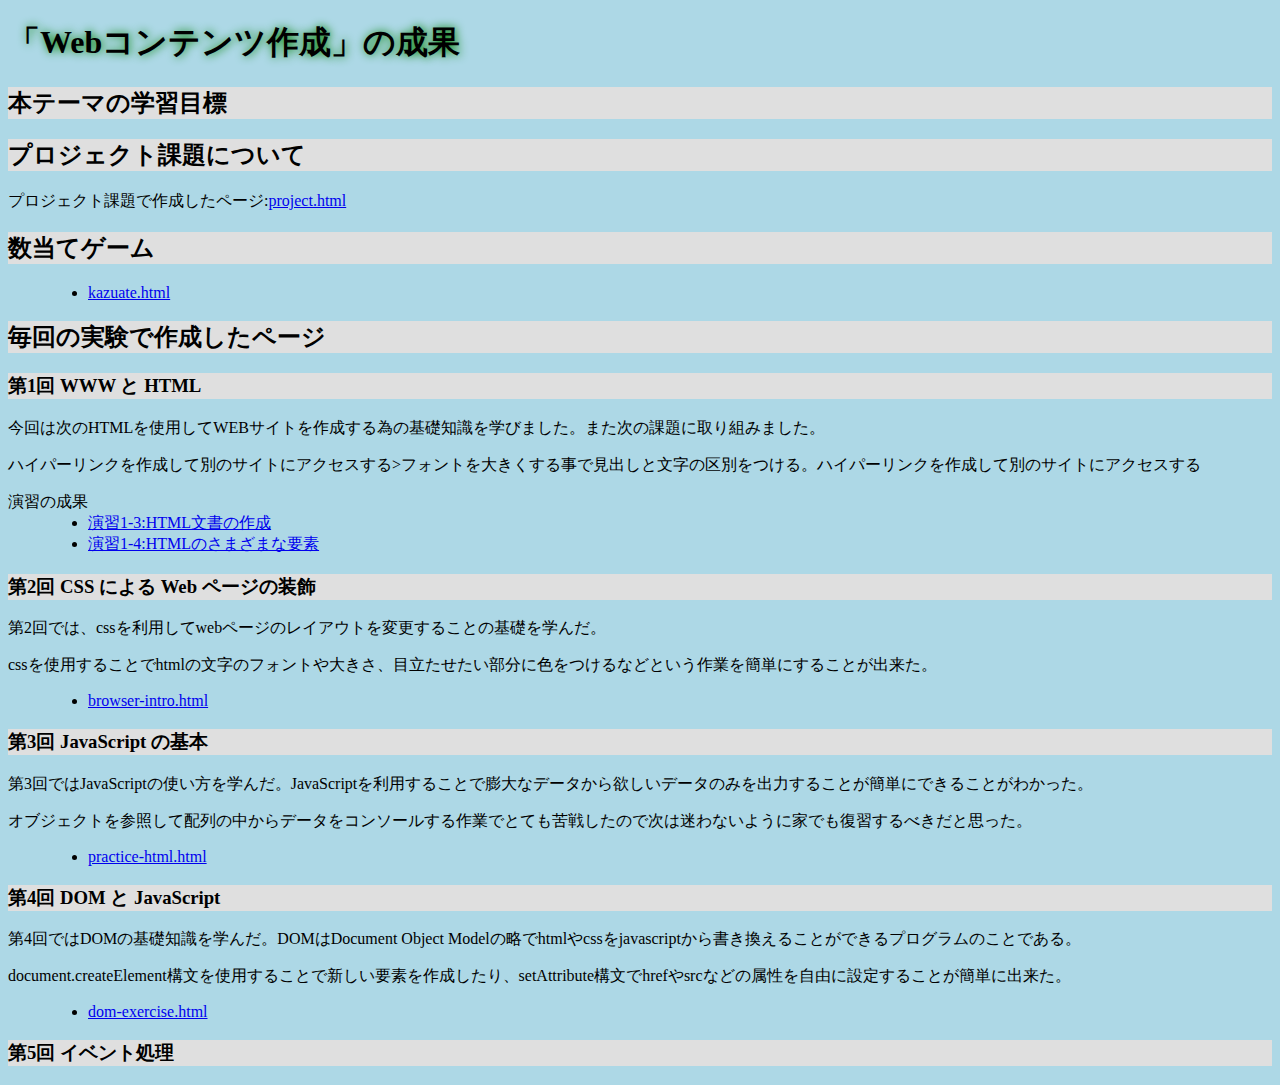
==== index.html @ 45a25f14 "リンク位置変更" ====
<!DOCTYPE html>
<html>
  <head>
    <meta charset="utf-8">
    <title>「Webコンテンツ作成」の成果</title>
    <link rel="stylesheet" href="style.css">
  </head>
  <body>
    <h1>「Webコンテンツ作成」の成果</h1>
    <h2>本テーマの学習目標</h2>
    <h2>プロジェクト課題について</h2>
    <p>プロジェクト課題で作成したページ:<a href="project.html"title="project.html"target="_blank">project.html</a></p>
    <h2>数当てゲーム</h2>
    <ul>
      <dd><li><a href="kazuate.html"title="課題3-1のhtmlファイル"target="_blank">kazuate.html</a></li></dd>
    </ul>
    <h2>毎回の実験で作成したページ</h2>
    <h3>第1回 WWW と HTML</h3>
    <p>今回は次のHTMLを使用してWEBサイトを作成する為の基礎知識を学びました。また次の課題に取り組みました。</p>
    ハイパーリンクを作成して別のサイトにアクセスする>フォントを大きくする事で見出しと文字の区別をつける。ハイパーリンクを作成して別のサイトにアクセスする</p>
    <dl>
    <dt>演習の成果</dt>
    <ul>
    <dd><li><a href="practice-html/structure.html"title="演習1-3のHTMLファイル"target="_blank">演習1-3:HTML文書の作成</a></li>
    <dd><li><a href="practice-html/elements.html"title="演習1-4のHTMLファイル"target="_blank">演習1-4:HTMLのさまざまな要素</a></li></dd>
    </ul>
    </dl>
    <h3>第2回 CSS による Web ページの装飾</h3>
    <p>第2回では、cssを利用してwebページのレイアウトを変更することの基礎を学んだ。</p>
    <p>cssを使用することでhtmlの文字のフォントや大きさ、目立たせたい部分に色をつけるなどという作業を簡単にすることが出来た。</p>
    <ul>
      <dd><li><a href="practice-css/browser-intro.html"title="演習2-3のcssファイル"target="_blank">browser-intro.html</a></li></dd>
    </ul>
    <h3>第3回 JavaScript の基本</h3>
    <p>第3回ではJavaScriptの使い方を学んだ。JavaScriptを利用することで膨大なデータから欲しいデータのみを出力することが簡単にできることがわかった。</p>
    <p>オブジェクトを参照して配列の中からデータをコンソールする作業でとても苦戦したので次は迷わないように家でも復習するべきだと思った。</p>
    <ul>
      <dd><li><a href="practice-js/obj-practice.html"title="課題3-6のhtmlファイル"target="_blank">practice-html.html</a></li></dd>
    </ul>
    <h3>第4回 DOM と JavaScript</h3>
    <p>第4回ではDOMの基礎知識を学んだ。DOMはDocument Object Modelの略でhtmlやcssをjavascriptから書き換えることができるプログラムのことである。</p>
    <p>document.createElement構文を使用することで新しい要素を作成したり、setAttribute構文でhrefやsrcなどの属性を自由に設定することが簡単に出来た。
    </p>
    <ul>
      <dd><li><a href="practice-dom/dom-exercise.html"title="演習4-2から4-5までのjsファイル"target="_blank">dom-exercise.html</a></li></dd>
    </ul>
    <h3>第5回 イベント処理</h3>
  </body>
</html>
---- style.css ----
body{
    background-color: lightblue;
}
h1{
    color:black;
    font-size :big;
    font-family: 'Times New Roman', Times, serif;
    text-shadow: green 1px 0 10px;
}
h2{
    color:black;
    background-color:#dfdfdf;
}
h3{
    font-size: 2.0;
    background-color:#dfdfdf;
}
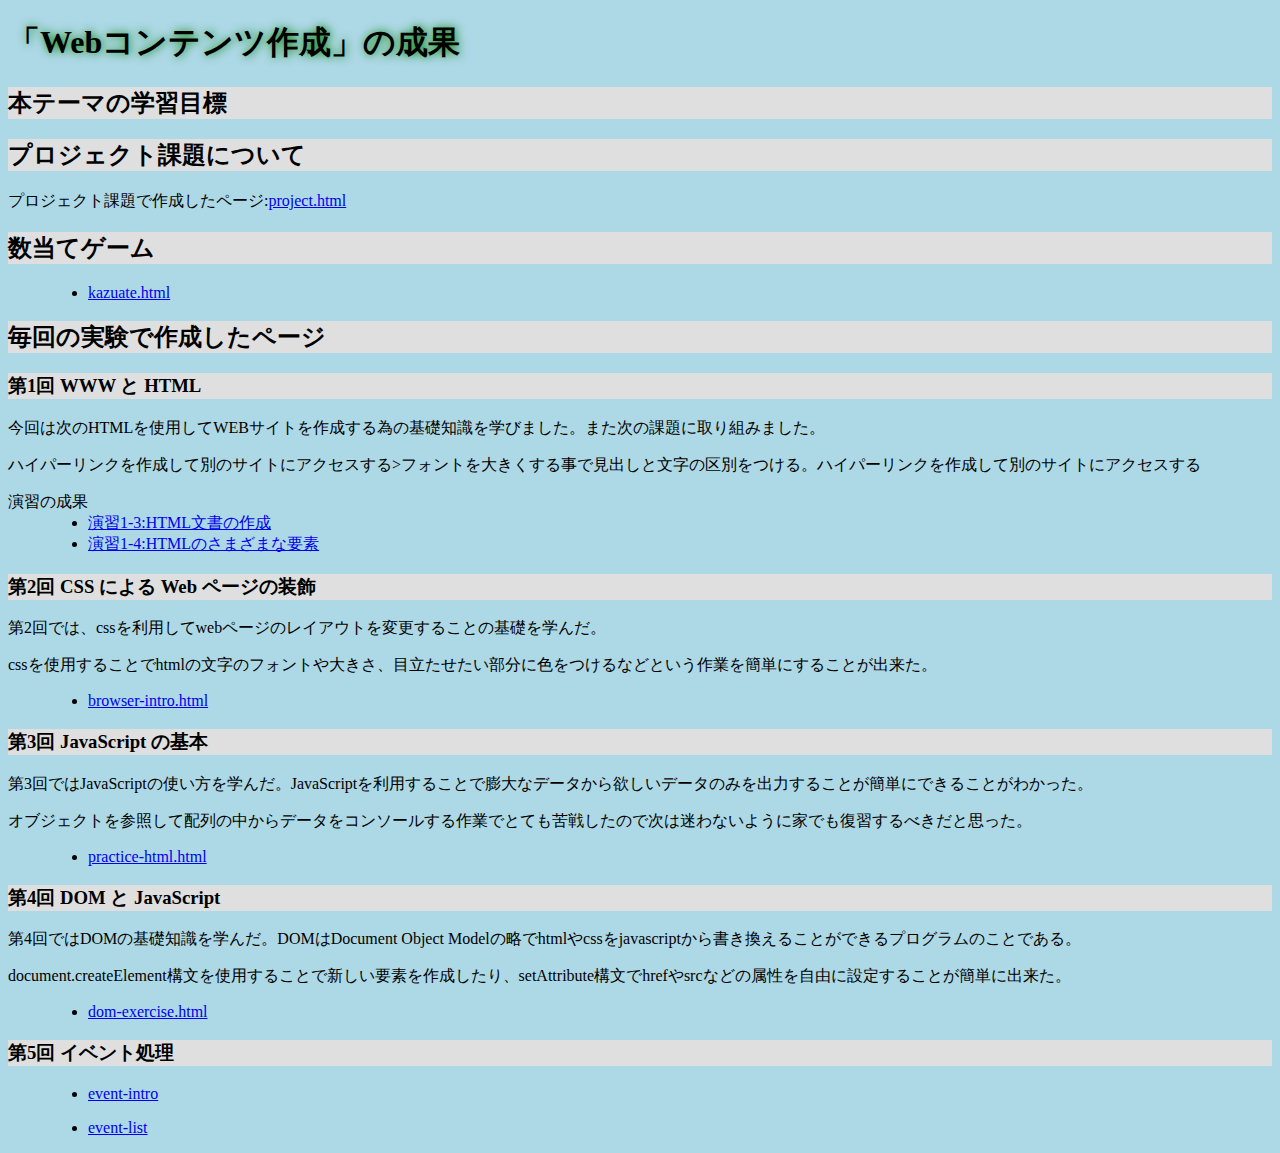
==== commit f67716d6: "更新" ====
--- a/index.html
+++ b/index.html
@@ -45,5 +45,11 @@
       <dd><li><a href="practice-dom/dom-exercise.html"title="演習4-2から4-5までのjsファイル"target="_blank">dom-exercise.html</a></li></dd>
     </ul>
     <h3>第5回 イベント処理</h3>
+    <ul>
+      <dd><li><a href="practice-event/event-intro.html"title="演習5-2"target="_blank">event-intro</a></li></dd>
+    </ul>
+    <ul>
+      <dd><li><a href="practice-event/event-list.html"title="演習5-3"target="_blank">event-list</a></li></dd>
+    </ul>
   </body>
 </html>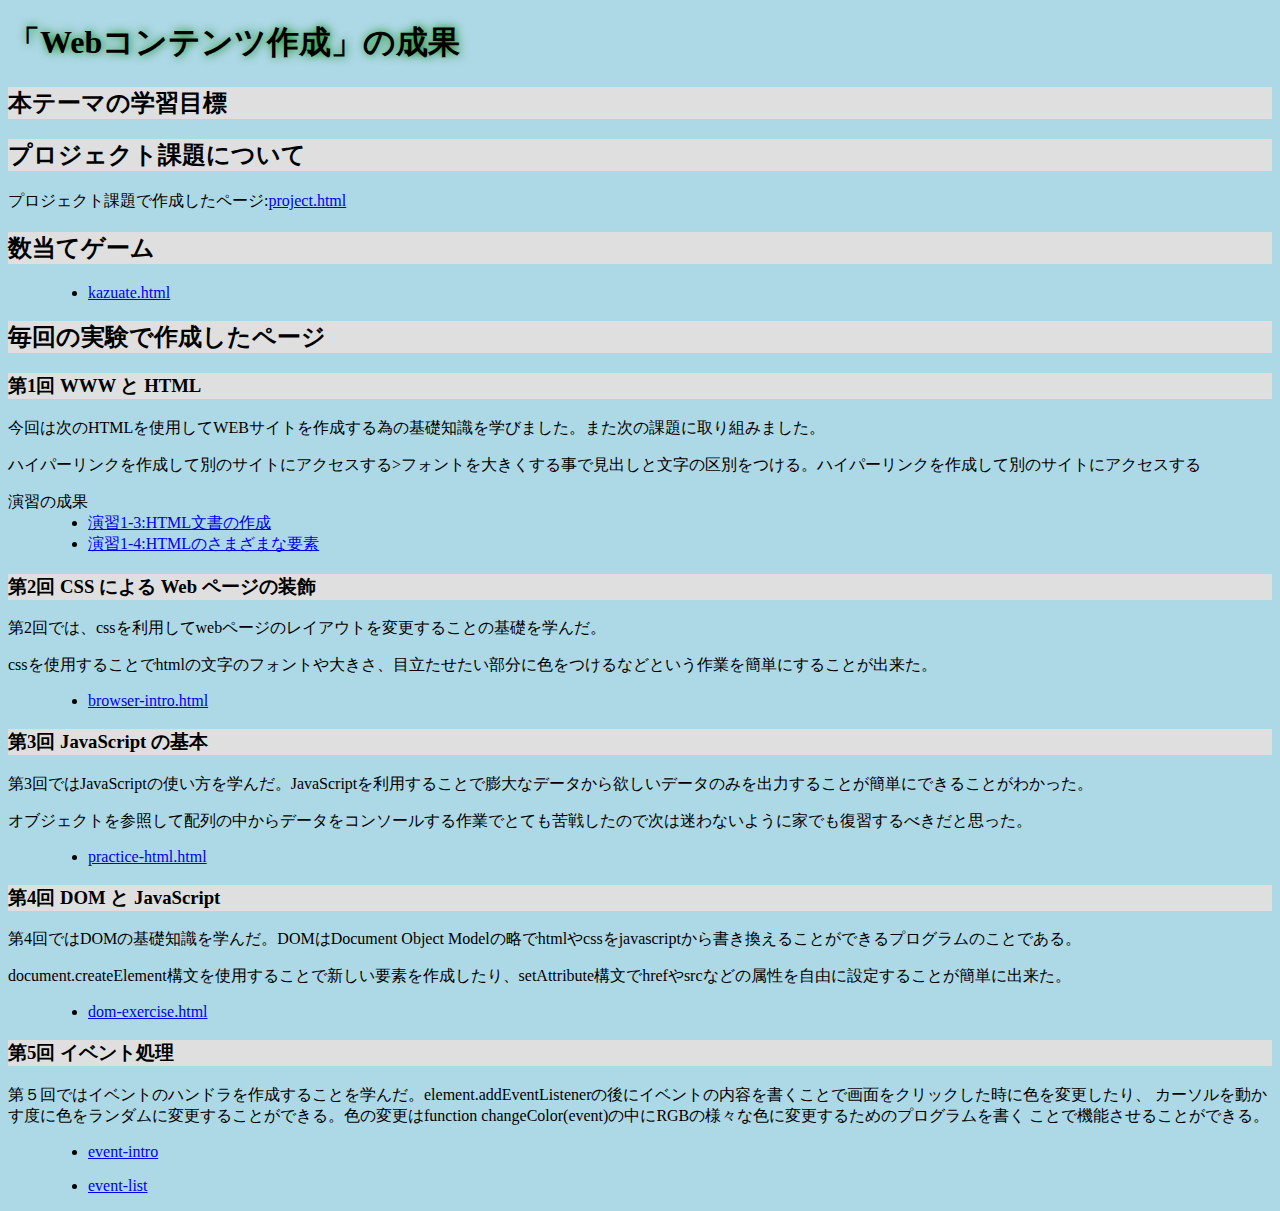
==== commit 3e508ee3: "5回感想" ====
--- a/index.html
+++ b/index.html
@@ -45,6 +45,9 @@
       <dd><li><a href="practice-dom/dom-exercise.html"title="演習4-2から4-5までのjsファイル"target="_blank">dom-exercise.html</a></li></dd>
     </ul>
     <h3>第5回 イベント処理</h3>
+    <p>第５回ではイベントのハンドラを作成することを学んだ。element.addEventListenerの後にイベントの内容を書くことで画面をクリックした時に色を変更したり、
+      カーソルを動かす度に色をランダムに変更することができる。色の変更はfunction changeColor(event)の中にRGBの様々な色に変更するためのプログラムを書く
+    ことで機能させることができる。</p>
     <ul>
       <dd><li><a href="practice-event/event-intro.html"title="演習5-2"target="_blank">event-intro</a></li></dd>
     </ul>
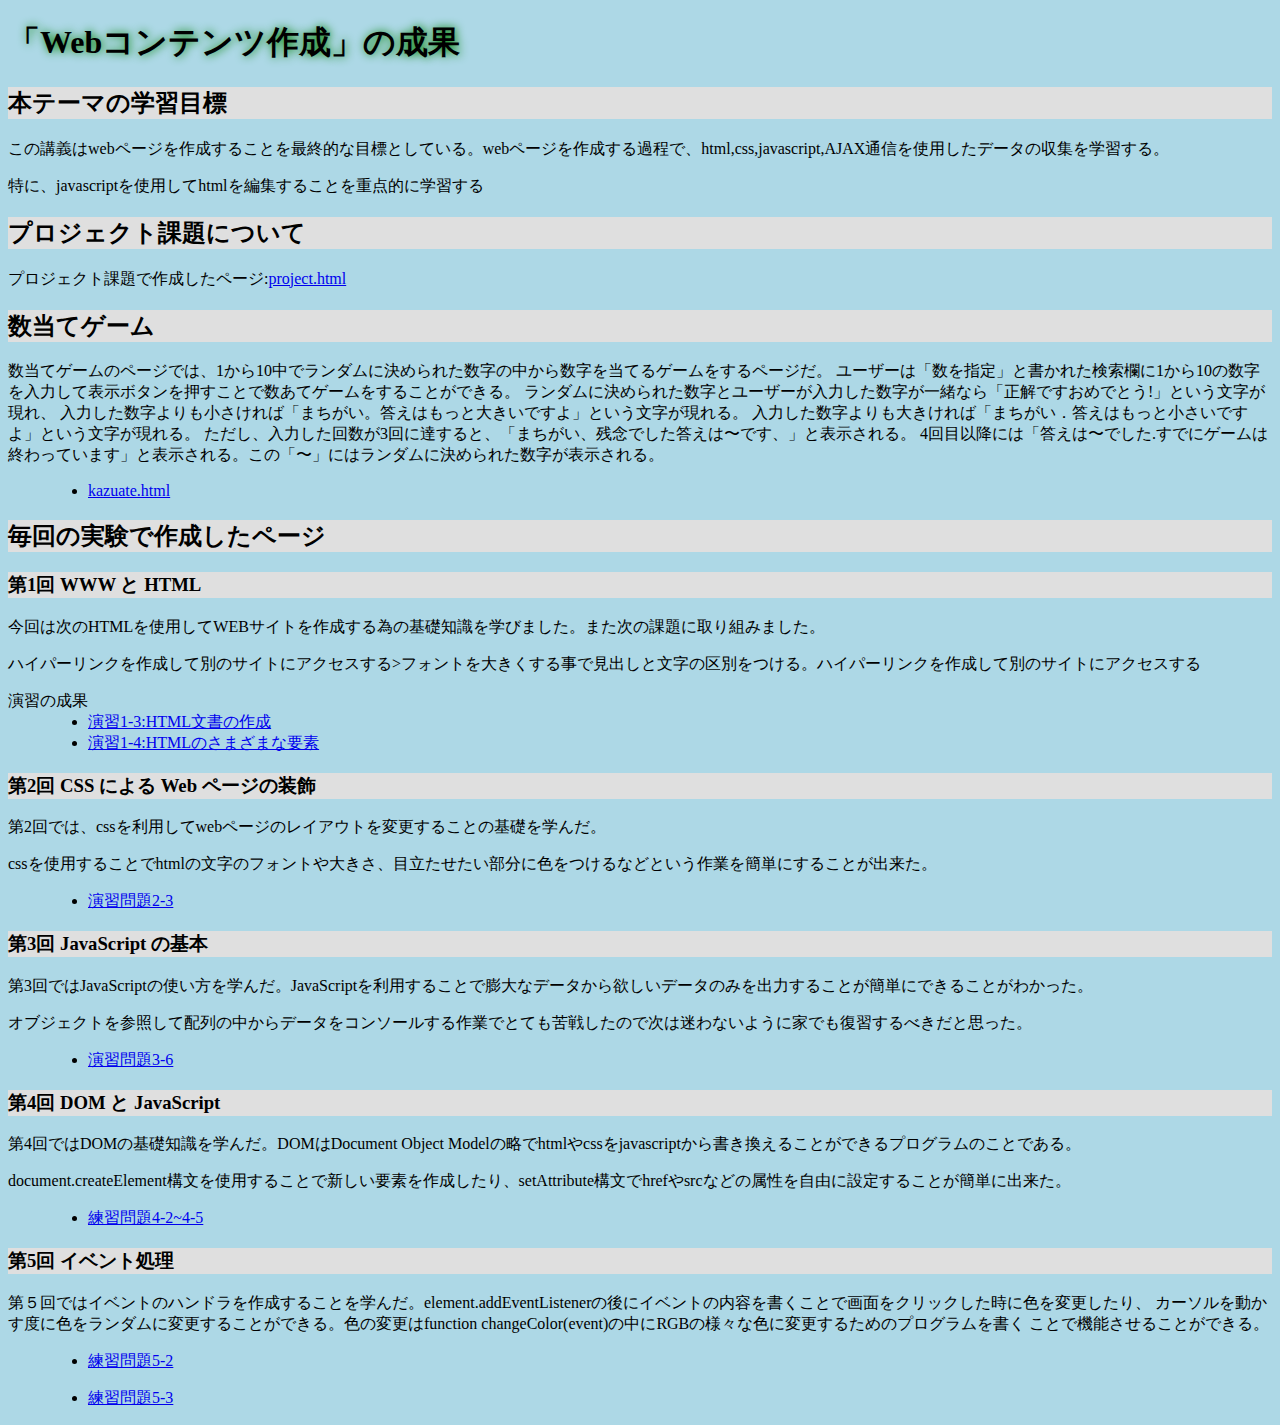
==== commit 9617b4cf: "課題の名前変更" ====
--- a/index.html
+++ b/index.html
@@ -8,9 +8,19 @@
   <body>
     <h1>「Webコンテンツ作成」の成果</h1>
     <h2>本テーマの学習目標</h2>
+    <p>この講義はwebページを作成することを最終的な目標としている。webページを作成する過程で、html,css,javascript,AJAX通信を使用したデータの収集を学習する。
+    </p>
+    <p>特に、javascriptを使用してhtmlを編集することを重点的に学習する</p>
     <h2>プロジェクト課題について</h2>
     <p>プロジェクト課題で作成したページ:<a href="project.html"title="project.html"target="_blank">project.html</a></p>
     <h2>数当てゲーム</h2>
+    <p>数当てゲームのページでは、1から10中でランダムに決められた数字の中から数字を当てるゲームをするページだ。
+      ユーザーは「数を指定」と書かれた検索欄に1から10の数字を入力して表示ボタンを押すことで数あてゲームをすることができる。
+      ランダムに決められた数字とユーザーが入力した数字が一緒なら「正解ですおめでとう!」という文字が現れ、
+      入力した数字よりも小さければ「まちがい。答えはもっと大きいですよ」という文字が現れる。
+      入力した数字よりも大きければ「まちがい．答えはもっと小さいですよ」という文字が現れる。
+      ただし、入力した回数が3回に達すると、「まちがい、残念でした答えは〜です、」と表示される。
+      4回目以降には「答えは〜でした.すでにゲームは終わっています」と表示される。この「〜」にはランダムに決められた数字が表示される。</p>
     <ul>
       <dd><li><a href="kazuate.html"title="課題3-1のhtmlファイル"target="_blank">kazuate.html</a></li></dd>
     </ul>
@@ -29,30 +39,30 @@
     <p>第2回では、cssを利用してwebページのレイアウトを変更することの基礎を学んだ。</p>
     <p>cssを使用することでhtmlの文字のフォントや大きさ、目立たせたい部分に色をつけるなどという作業を簡単にすることが出来た。</p>
     <ul>
-      <dd><li><a href="practice-css/browser-intro.html"title="演習2-3のcssファイル"target="_blank">browser-intro.html</a></li></dd>
+      <dd><li><a href="practice-css/browser-intro.html"title="演習2-3のcssファイル"target="_blank">演習問題2-3</a></li></dd>
     </ul>
     <h3>第3回 JavaScript の基本</h3>
     <p>第3回ではJavaScriptの使い方を学んだ。JavaScriptを利用することで膨大なデータから欲しいデータのみを出力することが簡単にできることがわかった。</p>
     <p>オブジェクトを参照して配列の中からデータをコンソールする作業でとても苦戦したので次は迷わないように家でも復習するべきだと思った。</p>
     <ul>
-      <dd><li><a href="practice-js/obj-practice.html"title="課題3-6のhtmlファイル"target="_blank">practice-html.html</a></li></dd>
+      <dd><li><a href="practice-js/obj-practice.html"title="課題3-6のhtmlファイル"target="_blank">演習問題3-6</a></li></dd>
     </ul>
     <h3>第4回 DOM と JavaScript</h3>
     <p>第4回ではDOMの基礎知識を学んだ。DOMはDocument Object Modelの略でhtmlやcssをjavascriptから書き換えることができるプログラムのことである。</p>
     <p>document.createElement構文を使用することで新しい要素を作成したり、setAttribute構文でhrefやsrcなどの属性を自由に設定することが簡単に出来た。
     </p>
     <ul>
-      <dd><li><a href="practice-dom/dom-exercise.html"title="演習4-2から4-5までのjsファイル"target="_blank">dom-exercise.html</a></li></dd>
+      <dd><li><a href="practice-dom/dom-exercise.html"title="演習4-2から4-5までのjsファイル"target="_blank">練習問題4-2~4-5</a></li></dd>
     </ul>
     <h3>第5回 イベント処理</h3>
     <p>第５回ではイベントのハンドラを作成することを学んだ。element.addEventListenerの後にイベントの内容を書くことで画面をクリックした時に色を変更したり、
       カーソルを動かす度に色をランダムに変更することができる。色の変更はfunction changeColor(event)の中にRGBの様々な色に変更するためのプログラムを書く
     ことで機能させることができる。</p>
     <ul>
-      <dd><li><a href="practice-event/event-intro.html"title="演習5-2"target="_blank">event-intro</a></li></dd>
+      <dd><li><a href="practice-event/event-intro.html"title="演習5-2"target="_blank">練習問題5-2</a></li></dd>
     </ul>
     <ul>
-      <dd><li><a href="practice-event/event-list.html"title="演習5-3"target="_blank">event-list</a></li></dd>
+      <dd><li><a href="practice-event/event-list.html"title="演習5-3"target="_blank">練習問題5-3</a></li></dd>
     </ul>
   </body>
 </html>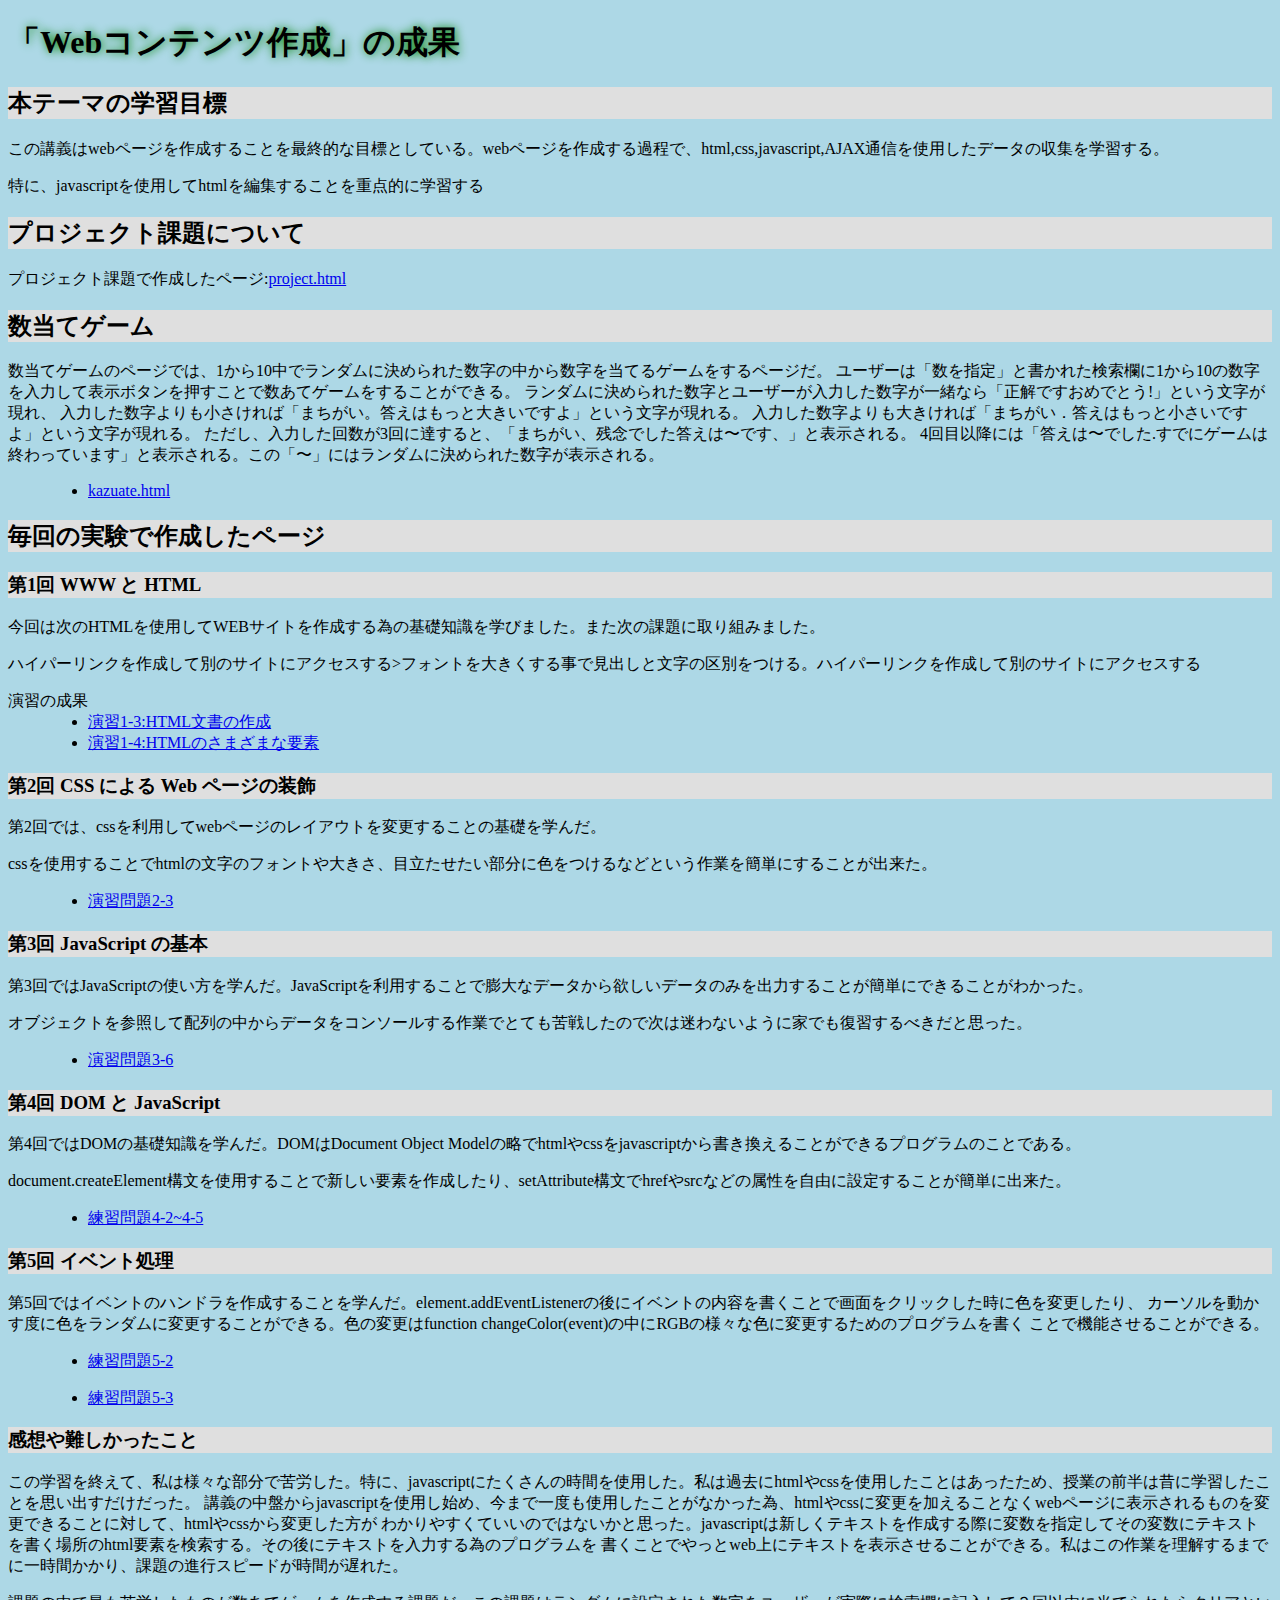
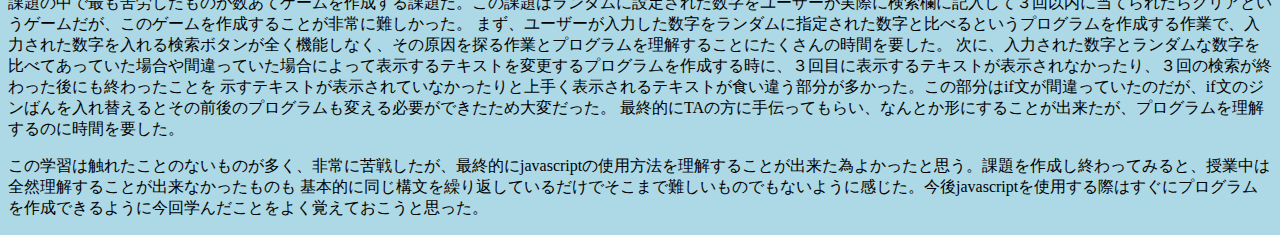
==== commit 56b2f341: "感想を加えた" ====
--- a/index.html
+++ b/index.html
@@ -55,7 +55,7 @@
       <dd><li><a href="practice-dom/dom-exercise.html"title="演習4-2から4-5までのjsファイル"target="_blank">練習問題4-2~4-5</a></li></dd>
     </ul>
     <h3>第5回 イベント処理</h3>
-    <p>第５回ではイベントのハンドラを作成することを学んだ。element.addEventListenerの後にイベントの内容を書くことで画面をクリックした時に色を変更したり、
+    <p>第5回ではイベントのハンドラを作成することを学んだ。element.addEventListenerの後にイベントの内容を書くことで画面をクリックした時に色を変更したり、
       カーソルを動かす度に色をランダムに変更することができる。色の変更はfunction changeColor(event)の中にRGBの様々な色に変更するためのプログラムを書く
     ことで機能させることができる。</p>
     <ul>
@@ -64,5 +64,20 @@
     <ul>
       <dd><li><a href="practice-event/event-list.html"title="演習5-3"target="_blank">練習問題5-3</a></li></dd>
     </ul>
+    <h3>感想や難しかったこと</h3>
+    <p>この学習を終えて、私は様々な部分で苦労した。特に、javascriptにたくさんの時間を使用した。私は過去にhtmlやcssを使用したことはあったため、授業の前半は昔に学習したことを思い出すだけだった。
+      講義の中盤からjavascriptを使用し始め、今まで一度も使用したことがなかった為、htmlやcssに変更を加えることなくwebページに表示されるものを変更できることに対して、htmlやcssから変更した方が
+      わかりやすくていいのではないかと思った。javascriptは新しくテキストを作成する際に変数を指定してその変数にテキストを書く場所のhtml要素を検索する。その後にテキストを入力する為のプログラムを
+      書くことでやっとweb上にテキストを表示させることができる。私はこの作業を理解するまでに一時間かかり、課題の進行スピードが時間が遅れた。
+    </p>
+    <p>課題の中で最も苦労したものが数あてゲームを作成する課題だ。この課題はランダムに設定された数字をユーザーが実際に検索欄に記入して３回以内に当てられたらクリアというゲームだが、このゲームを作成することが非常に難しかった。
+      まず、ユーザーが入力した数字をランダムに指定された数字と比べるというプログラムを作成する作業で、入力された数字を入れる検索ボタンが全く機能しなく、その原因を探る作業とプログラムを理解することにたくさんの時間を要した。
+      次に、入力された数字とランダムな数字を比べてあっていた場合や間違っていた場合によって表示するテキストを変更するプログラムを作成する時に、３回目に表示するテキストが表示されなかったり、３回の検索が終わった後にも終わったことを
+      示すテキストが表示されていなかったりと上手く表示されるテキストが食い違う部分が多かった。この部分はif文が間違っていたのだが、if文のジンばんを入れ替えるとその前後のプログラムも変える必要ができたため大変だった。
+      最終的にTAの方に手伝ってもらい、なんとか形にすることが出来たが、プログラムを理解するのに時間を要した。
+    </p>
+    <p>この学習は触れたことのないものが多く、非常に苦戦したが、最終的にjavascriptの使用方法を理解することが出来た為よかったと思う。課題を作成し終わってみると、授業中は全然理解することが出来なかったものも
+      基本的に同じ構文を繰り返しているだけでそこまで難しいものでもないように感じた。今後javascriptを使用する際はすぐにプログラムを作成できるように今回学んだことをよく覚えておこうと思った。
+    </p>
   </body>
 </html>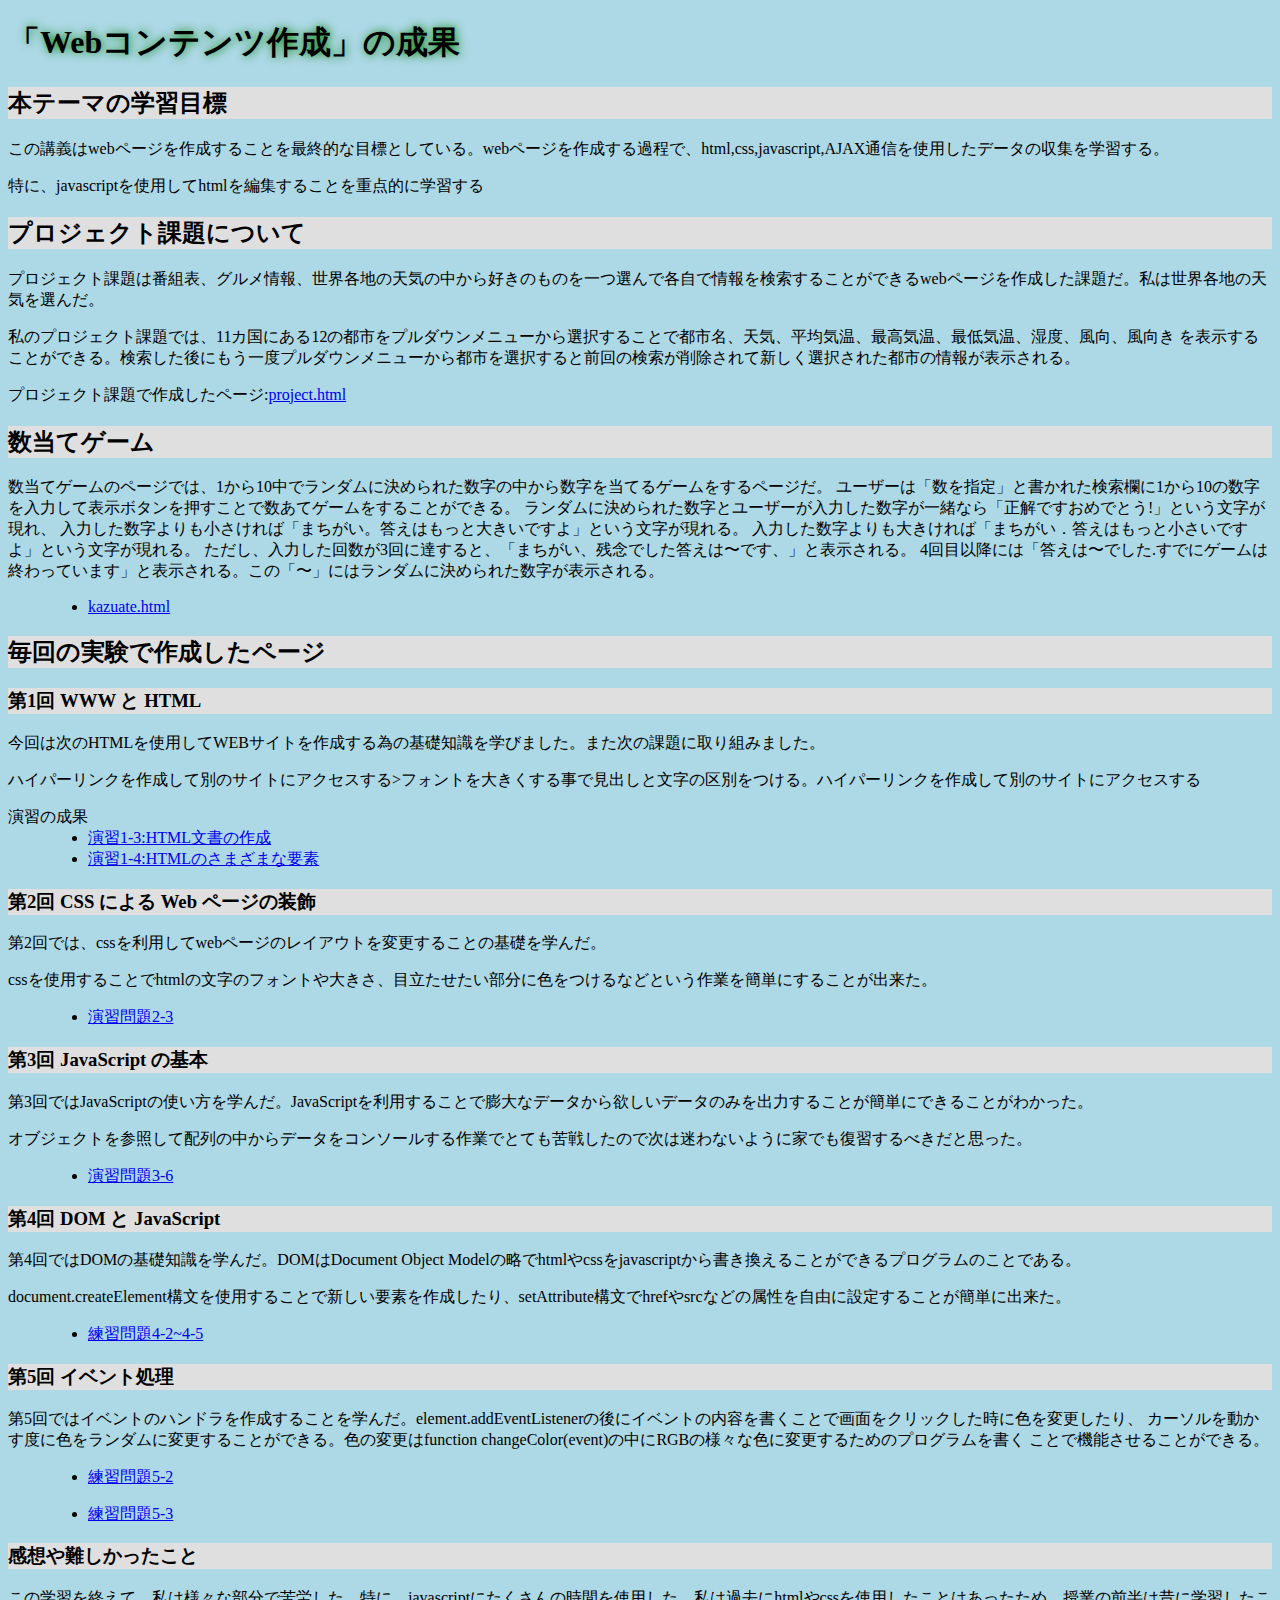
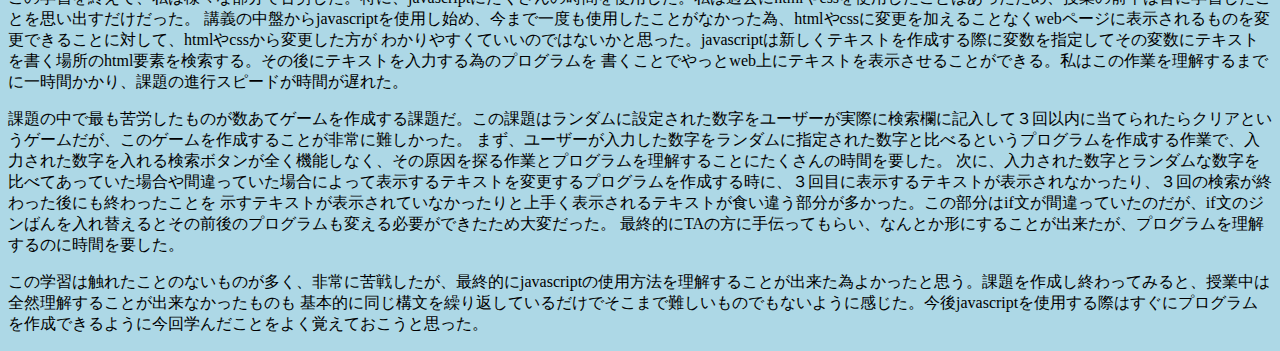
==== commit 9c286cad: "プロジェクト課題の解説" ====
--- a/index.html
+++ b/index.html
@@ -12,6 +12,10 @@
     </p>
     <p>特に、javascriptを使用してhtmlを編集することを重点的に学習する</p>
     <h2>プロジェクト課題について</h2>
+    <p>プロジェクト課題は番組表、グルメ情報、世界各地の天気の中から好きのものを一つ選んで各自で情報を検索することができるwebページを作成した課題だ。私は世界各地の天気を選んだ。</p>
+    <p>私のプロジェクト課題では、11カ国にある12の都市をプルダウンメニューから選択することで都市名、天気、平均気温、最高気温、最低気温、湿度、風向、風向き
+      を表示することができる。検索した後にもう一度プルダウンメニューから都市を選択すると前回の検索が削除されて新しく選択された都市の情報が表示される。
+    </p>
     <p>プロジェクト課題で作成したページ:<a href="project.html"title="project.html"target="_blank">project.html</a></p>
     <h2>数当てゲーム</h2>
     <p>数当てゲームのページでは、1から10中でランダムに決められた数字の中から数字を当てるゲームをするページだ。
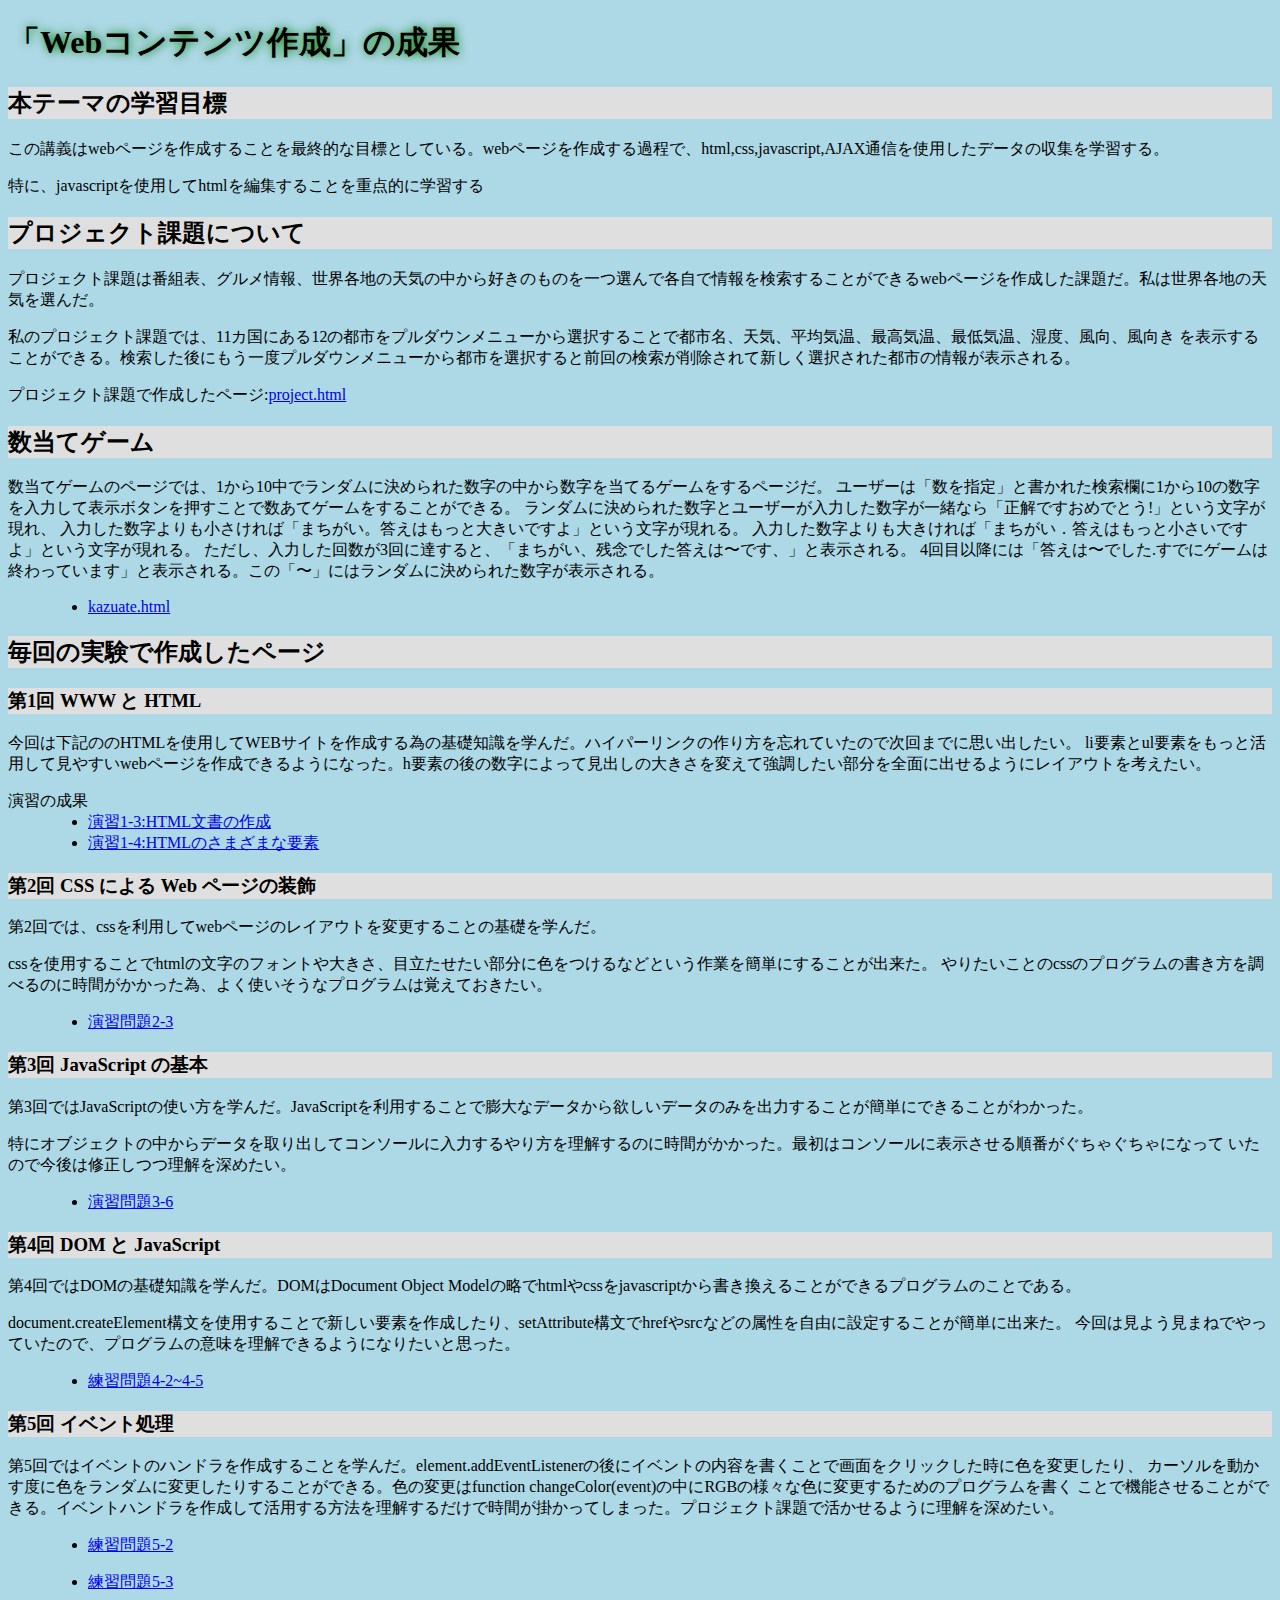
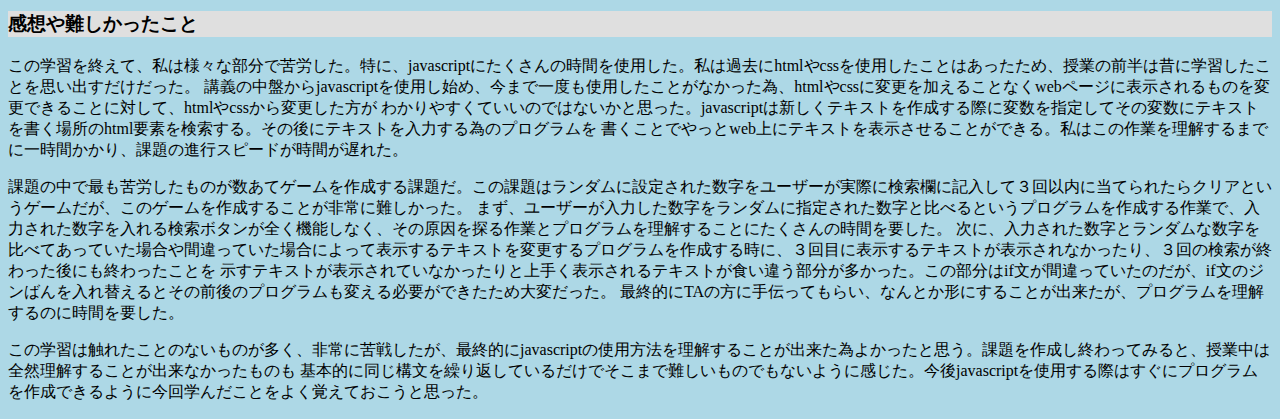
==== commit bbb4909d: "感想欄のリテイク" ====
--- a/index.html
+++ b/index.html
@@ -30,8 +30,9 @@
     </ul>
     <h2>毎回の実験で作成したページ</h2>
     <h3>第1回 WWW と HTML</h3>
-    <p>今回は次のHTMLを使用してWEBサイトを作成する為の基礎知識を学びました。また次の課題に取り組みました。</p>
-    ハイパーリンクを作成して別のサイトにアクセスする>フォントを大きくする事で見出しと文字の区別をつける。ハイパーリンクを作成して別のサイトにアクセスする</p>
+    <p>今回は下記ののHTMLを使用してWEBサイトを作成する為の基礎知識を学んだ。ハイパーリンクの作り方を忘れていたので次回までに思い出したい。
+      li要素とul要素をもっと活用して見やすいwebページを作成できるようになった。h要素の後の数字によって見出しの大きさを変えて強調したい部分を全面に出せるようにレイアウトを考えたい。
+    </p>
     <dl>
     <dt>演習の成果</dt>
     <ul>
@@ -41,27 +42,32 @@
     </dl>
     <h3>第2回 CSS による Web ページの装飾</h3>
     <p>第2回では、cssを利用してwebページのレイアウトを変更することの基礎を学んだ。</p>
-    <p>cssを使用することでhtmlの文字のフォントや大きさ、目立たせたい部分に色をつけるなどという作業を簡単にすることが出来た。</p>
+    <p>cssを使用することでhtmlの文字のフォントや大きさ、目立たせたい部分に色をつけるなどという作業を簡単にすることが出来た。
+      やりたいことのcssのプログラムの書き方を調べるのに時間がかかった為、よく使いそうなプログラムは覚えておきたい。
+    </p>
     <ul>
       <dd><li><a href="practice-css/browser-intro.html"title="演習2-3のcssファイル"target="_blank">演習問題2-3</a></li></dd>
     </ul>
     <h3>第3回 JavaScript の基本</h3>
     <p>第3回ではJavaScriptの使い方を学んだ。JavaScriptを利用することで膨大なデータから欲しいデータのみを出力することが簡単にできることがわかった。</p>
-    <p>オブジェクトを参照して配列の中からデータをコンソールする作業でとても苦戦したので次は迷わないように家でも復習するべきだと思った。</p>
+    <p>特にオブジェクトの中からデータを取り出してコンソールに入力するやり方を理解するのに時間がかかった。最初はコンソールに表示させる順番がぐちゃぐちゃになって
+      いたので今後は修正しつつ理解を深めたい。
+    </p>
     <ul>
       <dd><li><a href="practice-js/obj-practice.html"title="課題3-6のhtmlファイル"target="_blank">演習問題3-6</a></li></dd>
     </ul>
     <h3>第4回 DOM と JavaScript</h3>
     <p>第4回ではDOMの基礎知識を学んだ。DOMはDocument Object Modelの略でhtmlやcssをjavascriptから書き換えることができるプログラムのことである。</p>
     <p>document.createElement構文を使用することで新しい要素を作成したり、setAttribute構文でhrefやsrcなどの属性を自由に設定することが簡単に出来た。
+      今回は見よう見まねでやっていたので、プログラムの意味を理解できるようになりたいと思った。
     </p>
     <ul>
       <dd><li><a href="practice-dom/dom-exercise.html"title="演習4-2から4-5までのjsファイル"target="_blank">練習問題4-2~4-5</a></li></dd>
     </ul>
     <h3>第5回 イベント処理</h3>
     <p>第5回ではイベントのハンドラを作成することを学んだ。element.addEventListenerの後にイベントの内容を書くことで画面をクリックした時に色を変更したり、
-      カーソルを動かす度に色をランダムに変更することができる。色の変更はfunction changeColor(event)の中にRGBの様々な色に変更するためのプログラムを書く
-    ことで機能させることができる。</p>
+      カーソルを動かす度に色をランダムに変更したりすることができる。色の変更はfunction changeColor(event)の中にRGBの様々な色に変更するためのプログラムを書く
+    ことで機能させることができる。イベントハンドラを作成して活用する方法を理解するだけで時間が掛かってしまった。プロジェクト課題で活かせるように理解を深めたい。</p>
     <ul>
       <dd><li><a href="practice-event/event-intro.html"title="演習5-2"target="_blank">練習問題5-2</a></li></dd>
     </ul>
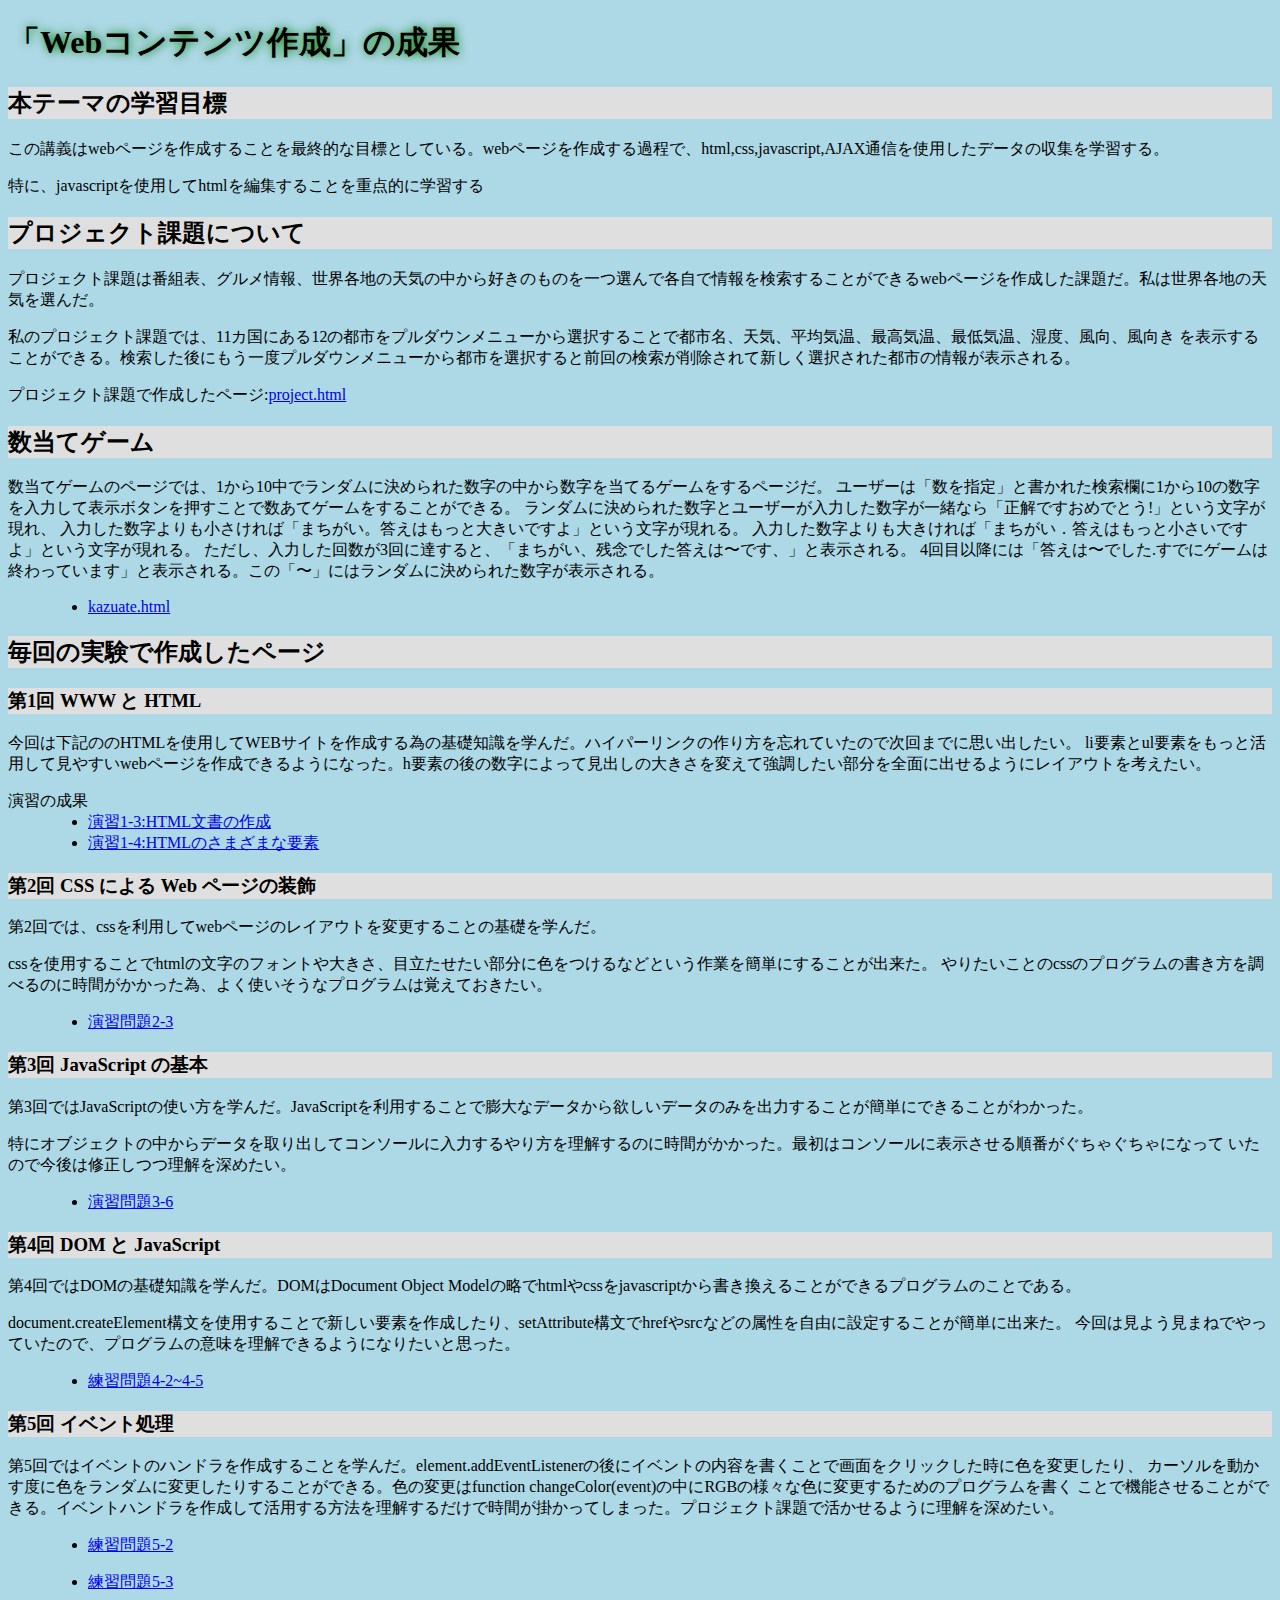
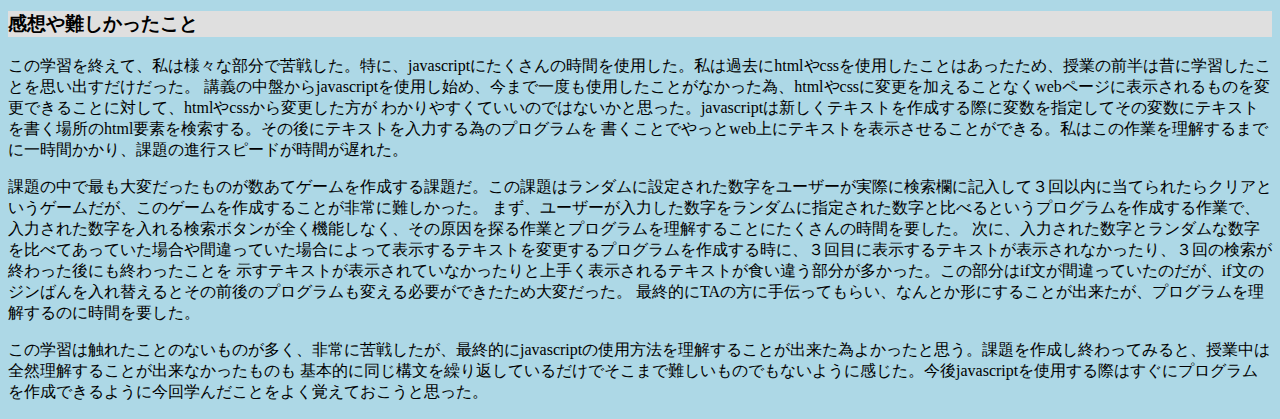
==== commit 417779e4: "感想一部変更" ====
--- a/index.html
+++ b/index.html
@@ -75,12 +75,12 @@
       <dd><li><a href="practice-event/event-list.html"title="演習5-3"target="_blank">練習問題5-3</a></li></dd>
     </ul>
     <h3>感想や難しかったこと</h3>
-    <p>この学習を終えて、私は様々な部分で苦労した。特に、javascriptにたくさんの時間を使用した。私は過去にhtmlやcssを使用したことはあったため、授業の前半は昔に学習したことを思い出すだけだった。
+    <p>この学習を終えて、私は様々な部分で苦戦した。特に、javascriptにたくさんの時間を使用した。私は過去にhtmlやcssを使用したことはあったため、授業の前半は昔に学習したことを思い出すだけだった。
       講義の中盤からjavascriptを使用し始め、今まで一度も使用したことがなかった為、htmlやcssに変更を加えることなくwebページに表示されるものを変更できることに対して、htmlやcssから変更した方が
       わかりやすくていいのではないかと思った。javascriptは新しくテキストを作成する際に変数を指定してその変数にテキストを書く場所のhtml要素を検索する。その後にテキストを入力する為のプログラムを
       書くことでやっとweb上にテキストを表示させることができる。私はこの作業を理解するまでに一時間かかり、課題の進行スピードが時間が遅れた。
     </p>
-    <p>課題の中で最も苦労したものが数あてゲームを作成する課題だ。この課題はランダムに設定された数字をユーザーが実際に検索欄に記入して３回以内に当てられたらクリアというゲームだが、このゲームを作成することが非常に難しかった。
+    <p>課題の中で最も大変だったものが数あてゲームを作成する課題だ。この課題はランダムに設定された数字をユーザーが実際に検索欄に記入して３回以内に当てられたらクリアというゲームだが、このゲームを作成することが非常に難しかった。
       まず、ユーザーが入力した数字をランダムに指定された数字と比べるというプログラムを作成する作業で、入力された数字を入れる検索ボタンが全く機能しなく、その原因を探る作業とプログラムを理解することにたくさんの時間を要した。
       次に、入力された数字とランダムな数字を比べてあっていた場合や間違っていた場合によって表示するテキストを変更するプログラムを作成する時に、３回目に表示するテキストが表示されなかったり、３回の検索が終わった後にも終わったことを
       示すテキストが表示されていなかったりと上手く表示されるテキストが食い違う部分が多かった。この部分はif文が間違っていたのだが、if文のジンばんを入れ替えるとその前後のプログラムも変える必要ができたため大変だった。
